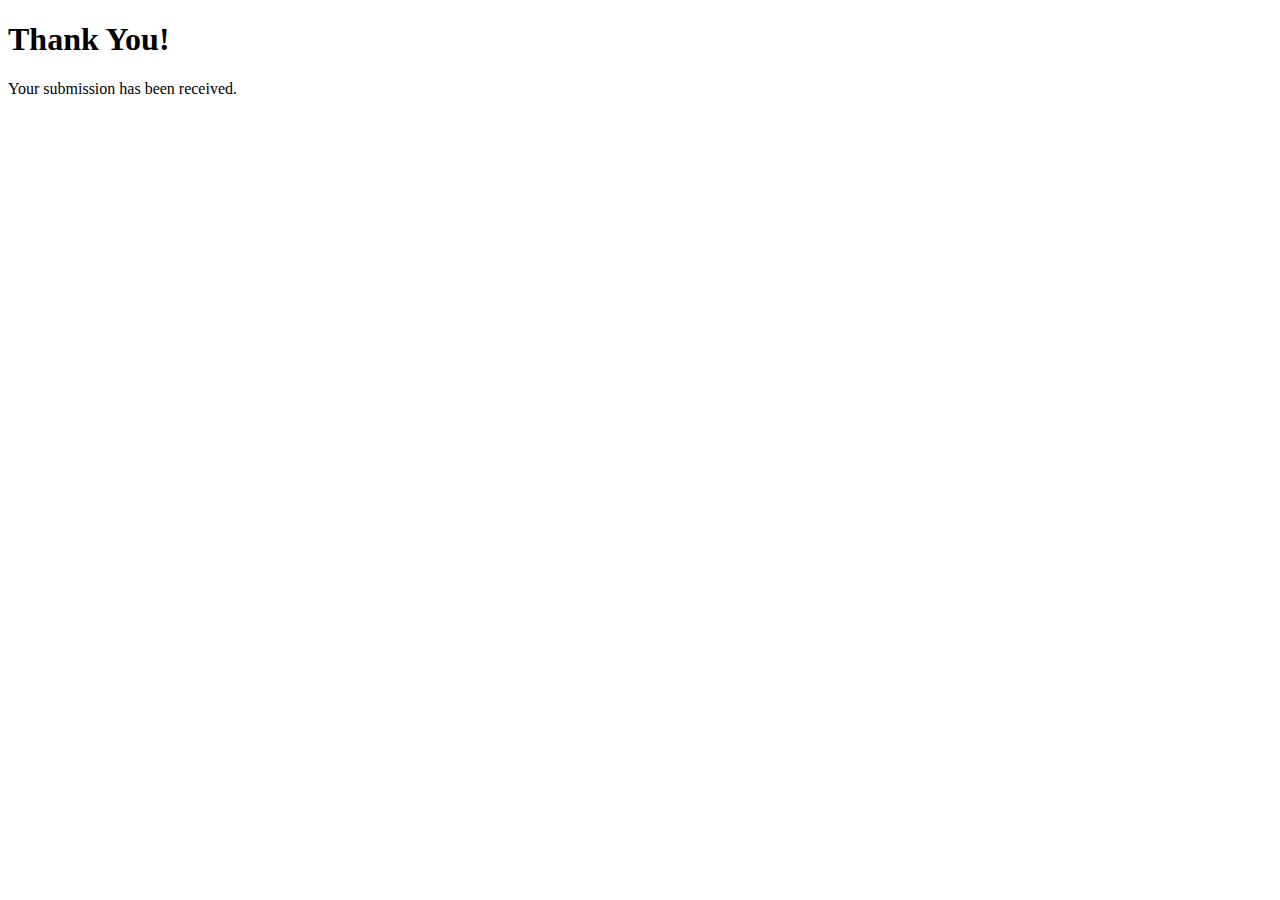
==== thank-you/index.html @ 98ddfe07 "Added a thank you page" ====
<!DOCTYPE html>
<html lang="en">
<head>
    <meta charset="UTF-8">
    <meta name="viewport" content="width=device-width, initial-scale=1.0">
    <title>Thank You</title>
</head>
<body>
    <h1>Thank You!</h1>
    <p>Your submission has been received.</p>
</body>
</html>
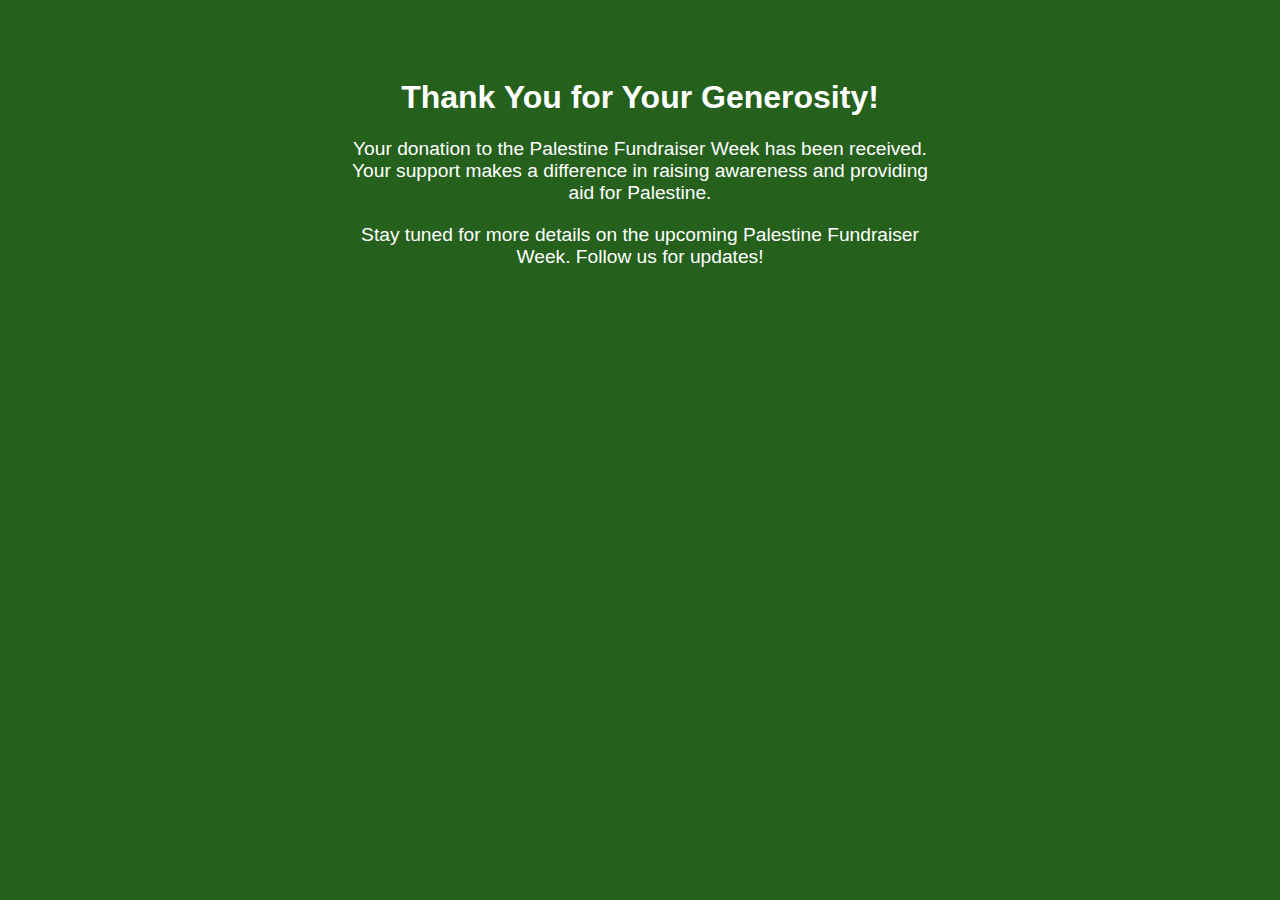
==== commit 327d15a4: "Styling changes to thank-you page" ====
--- a/thank-you/index.html
+++ b/thank-you/index.html
@@ -3,10 +3,29 @@
 <head>
     <meta charset="UTF-8">
     <meta name="viewport" content="width=device-width, initial-scale=1.0">
-    <title>Thank You</title>
+    <title>Thank You for Your Support</title>
+    <style>
+        body {
+            background-color: #25601C;
+            color: white;
+            font-family: Arial, sans-serif;
+            text-align: center;
+            padding: 50px;
+        }
+        h1 {
+            font-size: 2em;
+        }
+        p {
+            font-size: 1.2em;
+            max-width: 600px;
+            margin: 20px auto;
+        }
+    </style>
 </head>
 <body>
-    <h1>Thank You!</h1>
-    <p>Your submission has been received.</p>
+    <h1>Thank You for Your Generosity!</h1>
+    <p>Your donation to the Palestine Fundraiser Week has been received. Your support makes a difference in raising awareness and providing aid for Palestine.</p>
+
+    <p>Stay tuned for more details on the upcoming Palestine Fundraiser Week. Follow us for updates!</p>
 </body>
-</html>+</html>
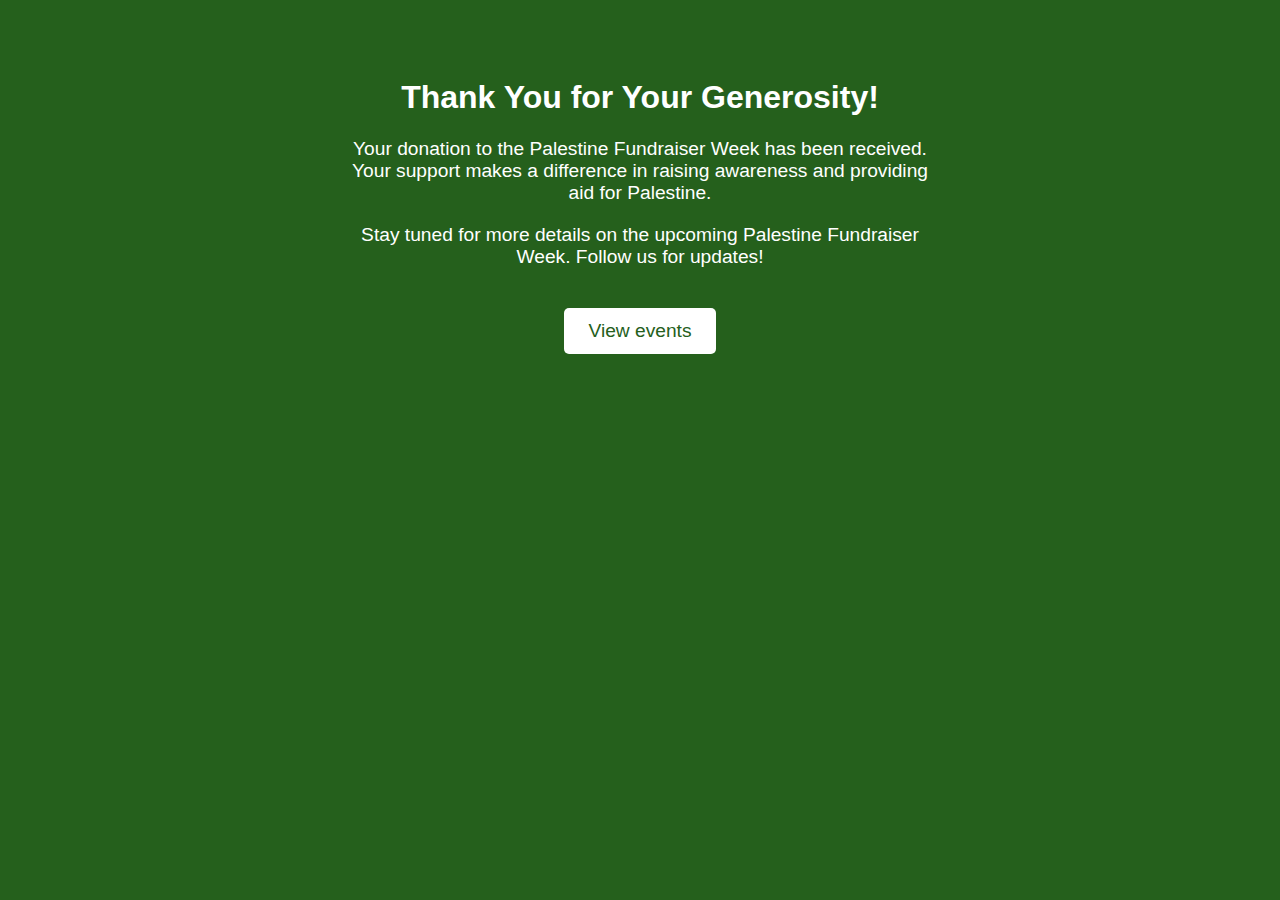
==== commit d020ec10: "Added a back button to thank-you page" ====
--- a/thank-you/index.html
+++ b/thank-you/index.html
@@ -20,6 +20,21 @@
             max-width: 600px;
             margin: 20px auto;
         }
+        .button {
+            background-color: white;
+            color: #25601C;
+            font-size: 1.2em;
+            padding: 12px 24px;
+            border: none;
+            border-radius: 5px;
+            cursor: pointer;
+            text-decoration: none;
+            display: inline-block;
+            margin-top: 20px;
+        }
+        .button:hover {
+            background-color: #e6e6e6;
+        }
     </style>
 </head>
 <body>
@@ -27,5 +42,7 @@
     <p>Your donation to the Palestine Fundraiser Week has been received. Your support makes a difference in raising awareness and providing aid for Palestine.</p>
 
     <p>Stay tuned for more details on the upcoming Palestine Fundraiser Week. Follow us for updates!</p>
+
+    <a href="https://pfw.msauofa.ca" class="button">View events</a>
 </body>
 </html>
